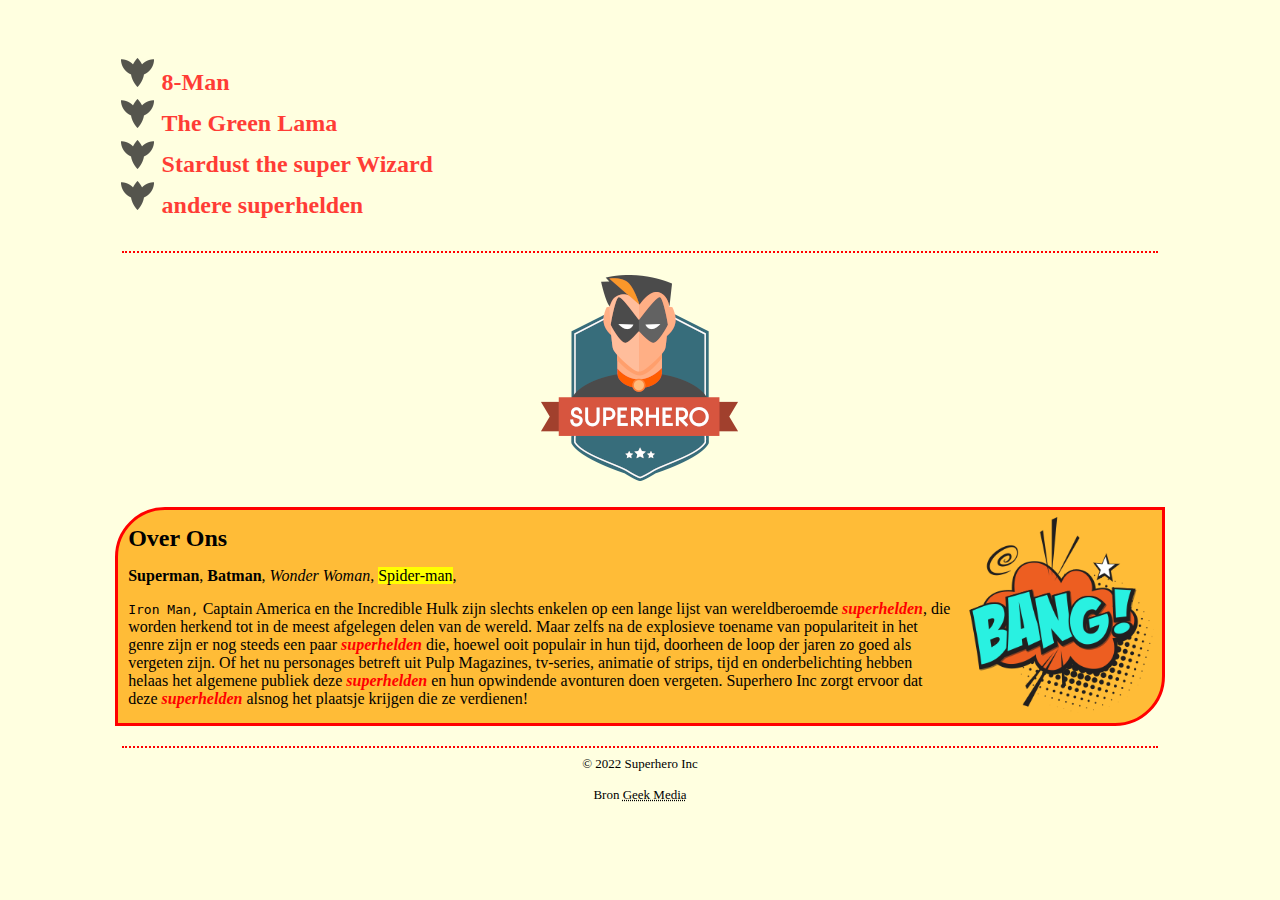
==== oefening-3/index.html @ ed16a7c7 "update" ====
<!DOCTYPE html>
<html lang="nl-BE">
  <head>
    <meta charset="UTF-8" />
    <meta http-equiv="X-UA-Compatible" content="IE=edge" />
    <meta name="viewport" content="width=device-width, initial-scale=1.0" />
    <link rel="shortcut icon" href="/images/hero.ico" type="image/x-icon" />
    <link rel="stylesheet" href="/oefening-3/css/style.css" />
    <title>Superhero Inc</title>
  </head>
  <body>
    <header>
      <nav>
        <ul>
          <li><a href="/oefening-3/pages/8-man.html" target="_self">8-Man</a></li>
          <li><a href="/oefening-3/pages/green-lama.html" target="_self">The Green Lama</a></li>
          <li><a href="/oefening-3/pages/stardust.html" target="_self">Stardust the super Wizard</a></li>
          <li><a href="/oefening-3/pages/andere.html" target="_self">andere superhelden</a></li>
        </ul>
      </nav>
    </header>
    <main>
      <div class="logo">
        <img src="/images/superheroIncLogo.png" alt="Superhero Inc Logo" />
      </div>

      <article>
        <div class="over-ons">
          <h2>Over Ons</h2>
          <p><strong>Superman</strong>, <strong>Batman</strong>, <em>Wonder Woman</em>, <mark>Spider-man</mark>,</p>
          <p>
            <code>Iron Man,</code> Captain America en the Incredible Hulk zijn slechts enkelen op een lange lijst van wereldberoemde
            <span>superhelden</span>, die worden herkend tot in de meest afgelegen delen van de wereld. Maar zelfs na de explosieve
            toename van populariteit in het genre zijn er nog steeds een paar <span>superhelden</span> die, hoewel ooit populair in
            hun tijd, doorheen de loop der jaren zo goed als vergeten zijn. Of het nu personages betreft uit Pulp Magazines,
            tv-series, animatie of strips, tijd en onderbelichting hebben helaas het algemene publiek deze <span>superhelden</span> en
            hun opwindende avonturen doen vergeten. Superhero Inc zorgt ervoor dat deze <span>superhelden</span> alsnog het plaatsje
            krijgen die ze verdienen!
          </p>
        </div>
        <div>
          <img class="bang" src="/images/bang.png" alt="Bang" />
        </div>
      </article>
    </main>
    <footer>
      <section>
        <p>© 2022 Superhero Inc</p>
        <p class="bron">Bron <a href="https://www.geeksforgeeks.org/" target="_blank">Geek Media</a></p>
      </section>
    </footer>
  </body>
</html>
---- oefening-3/css/style.css ----
* {
  margin: 0;
  padding: 0;
  box-sizing: border-box;
}

body {
  background-color: lightyellow;
}

ul {
  list-style-image: url("/images/listIcon.png");
  font-size: 1.5em;
  opacity: 76%;
}

ul li > a {
  color: red;
  font-weight: bold;
  text-decoration: none;
}

header > nav {
  margin: 55px 0px 32px 40px;
}

main {
  display: flex;
  padding: 20px;
  align-items: center;
  flex-direction: column;
  border-top: 2px dotted red;
  border-bottom: 2px dotted red;
}

footer > section {
  display: flex;
  align-items: center;
  flex-direction: column;
  justify-content: space-around;
  font-size: small;
  height: 7vh;
}

header,
main,
footer {
  width: 81vw;
  margin: 0 auto;
}

article {
  display: flex;
  justify-content: space-between;
  align-items: center;
  width: 82vw;
  border: 3px solid red;
  border-radius: 50px 0px 50px 0px;
  background-color: rgb(255, 188, 55);
}

span {
  color: red;
  font-weight: bold;
  font-style: italic;
}

.over-ons p,
.over-ons > h2 {
  margin: 15px 10px;
}

.logo {
  display: block;
  margin-bottom: 20px;
}

.bang {
  width: 200px;
}

.bron > a {
  color: black;
  text-decoration: underline dotted;
}
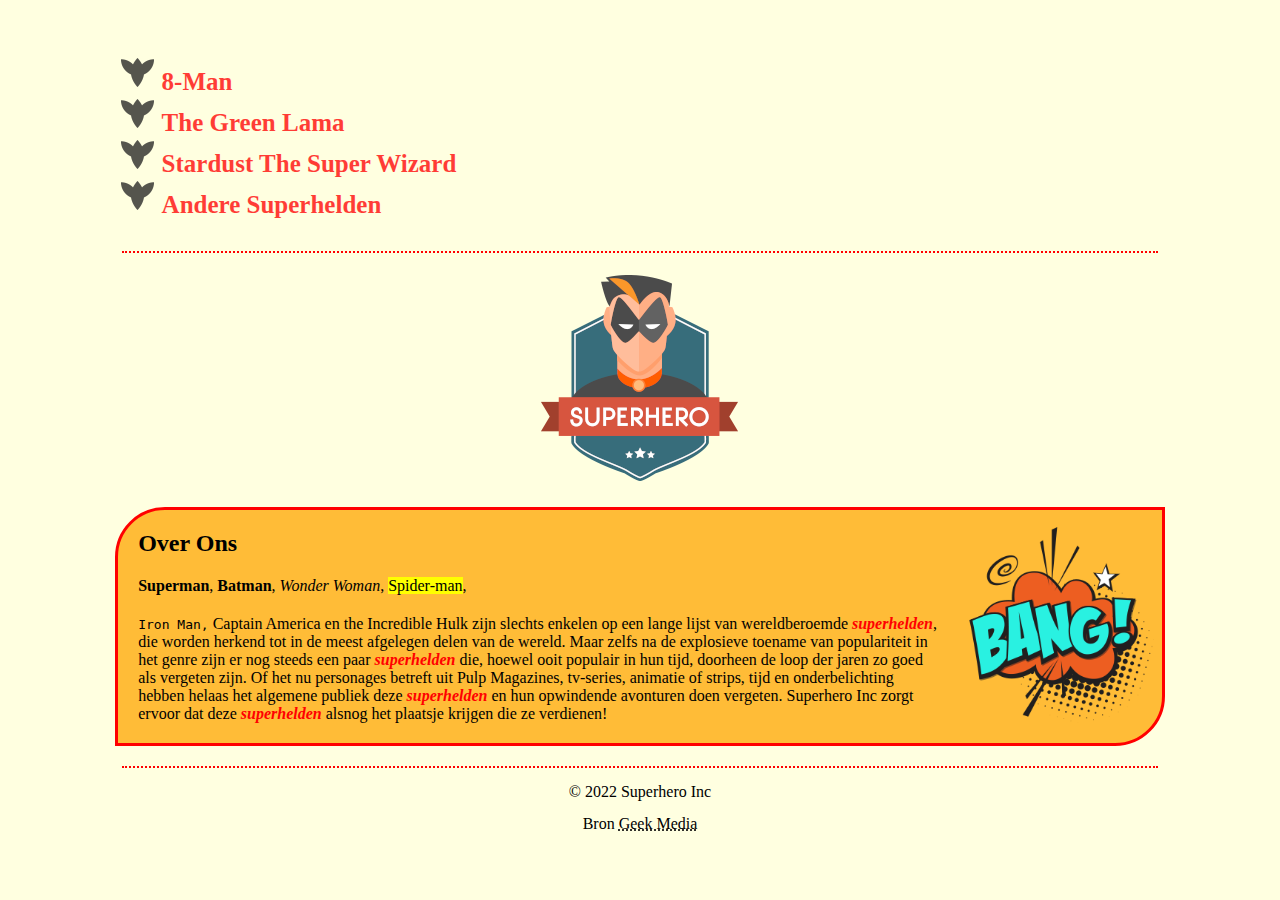
==== commit 15781ad5: "update" ====
--- a/oefening-3/index.html
+++ b/oefening-3/index.html
@@ -14,8 +14,8 @@
         <ul>
           <li><a href="/oefening-3/pages/8-man.html" target="_self">8-Man</a></li>
           <li><a href="/oefening-3/pages/green-lama.html" target="_self">The Green Lama</a></li>
-          <li><a href="/oefening-3/pages/stardust.html" target="_self">Stardust the super Wizard</a></li>
-          <li><a href="/oefening-3/pages/andere.html" target="_self">andere superhelden</a></li>
+          <li><a href="/oefening-3/pages/stardust.html" target="_self">Stardust The Super Wizard</a></li>
+          <li><a href="/oefening-3/pages/andere.html" target="_self">Andere Superhelden</a></li>
         </ul>
       </nav>
     </header>
@@ -25,7 +25,7 @@
       </div>
 
       <article>
-        <div class="over-ons">
+        <div>
           <h2>Over Ons</h2>
           <p><strong>Superman</strong>, <strong>Batman</strong>, <em>Wonder Woman</em>, <mark>Spider-man</mark>,</p>
           <p>
--- a/oefening-3/css/style.css
+++ b/oefening-3/css/style.css
@@ -10,7 +10,7 @@
 
 ul {
   list-style-image: url("/images/listIcon.png");
-  font-size: 1.5em;
+  font-size: 25px;
   opacity: 76%;
 }
 
@@ -18,6 +18,12 @@
   color: red;
   font-weight: bold;
   text-decoration: none;
+  transition: all 300ms ease-out;
+}
+
+ul li > a:hover {
+  font-size: 27px;
+  color: green;
 }
 
 header > nav {
@@ -37,9 +43,7 @@
   display: flex;
   align-items: center;
   flex-direction: column;
-  justify-content: space-around;
   font-size: small;
-  height: 7vh;
 }
 
 header,
@@ -47,6 +51,22 @@
 footer {
   width: 81vw;
   margin: 0 auto;
+}
+
+footer > section {
+  height: 50px;
+  display: flex;
+  flex-direction: column;
+  align-items: center;
+  justify-content: space-between;
+}
+
+footer > section p {
+  font-size: 16px;
+}
+
+footer {
+  margin-top: 15px;
 }
 
 article {
@@ -65,9 +85,9 @@
   font-style: italic;
 }
 
-.over-ons p,
-.over-ons > h2 {
-  margin: 15px 10px;
+article div > h2,
+article div > p {
+  margin: 20px 20px;
 }
 
 .logo {
@@ -82,4 +102,17 @@
 .bron > a {
   color: black;
   text-decoration: underline dotted;
+}
+
+.image {
+  margin: 20px 0px 20px 20px;
+  width: 180px;
+}
+
+.eight-man {
+  text-decoration: underline wavy red;
+}
+
+.stardust-img {
+  float: left;
 }